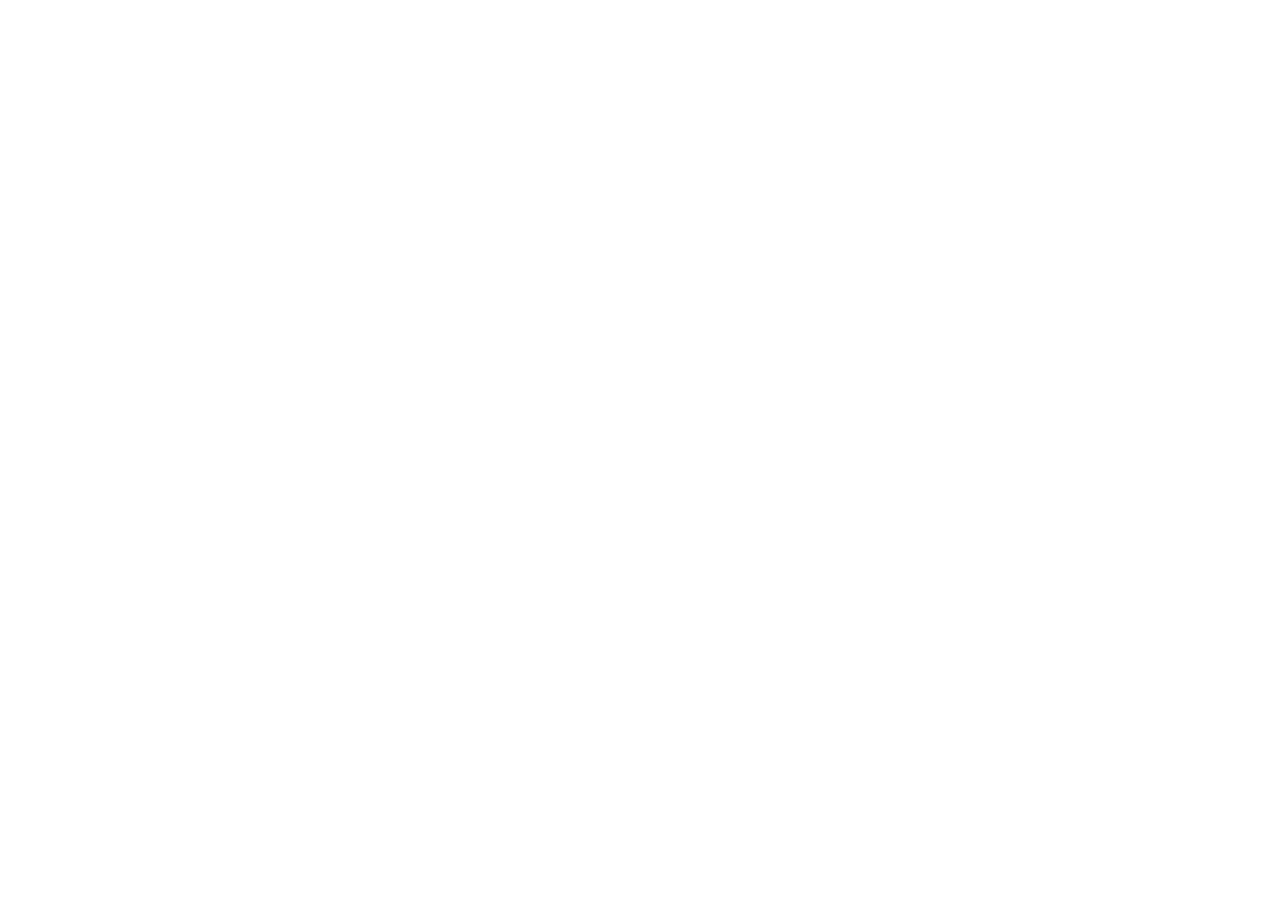
==== src/index.html @ 62981dbe "initial commit" ====
<!doctype html>
<html lang="en">
<head>
  <meta charset="utf-8">
  <title>AngularBasics</title>
  <base href="/">
  <meta name="viewport" content="width=device-width, initial-scale=1">
  <link rel="icon" type="image/x-icon" href="favicon.ico">
</head>
<body>
  <app-root></app-root>
</body>
</html>
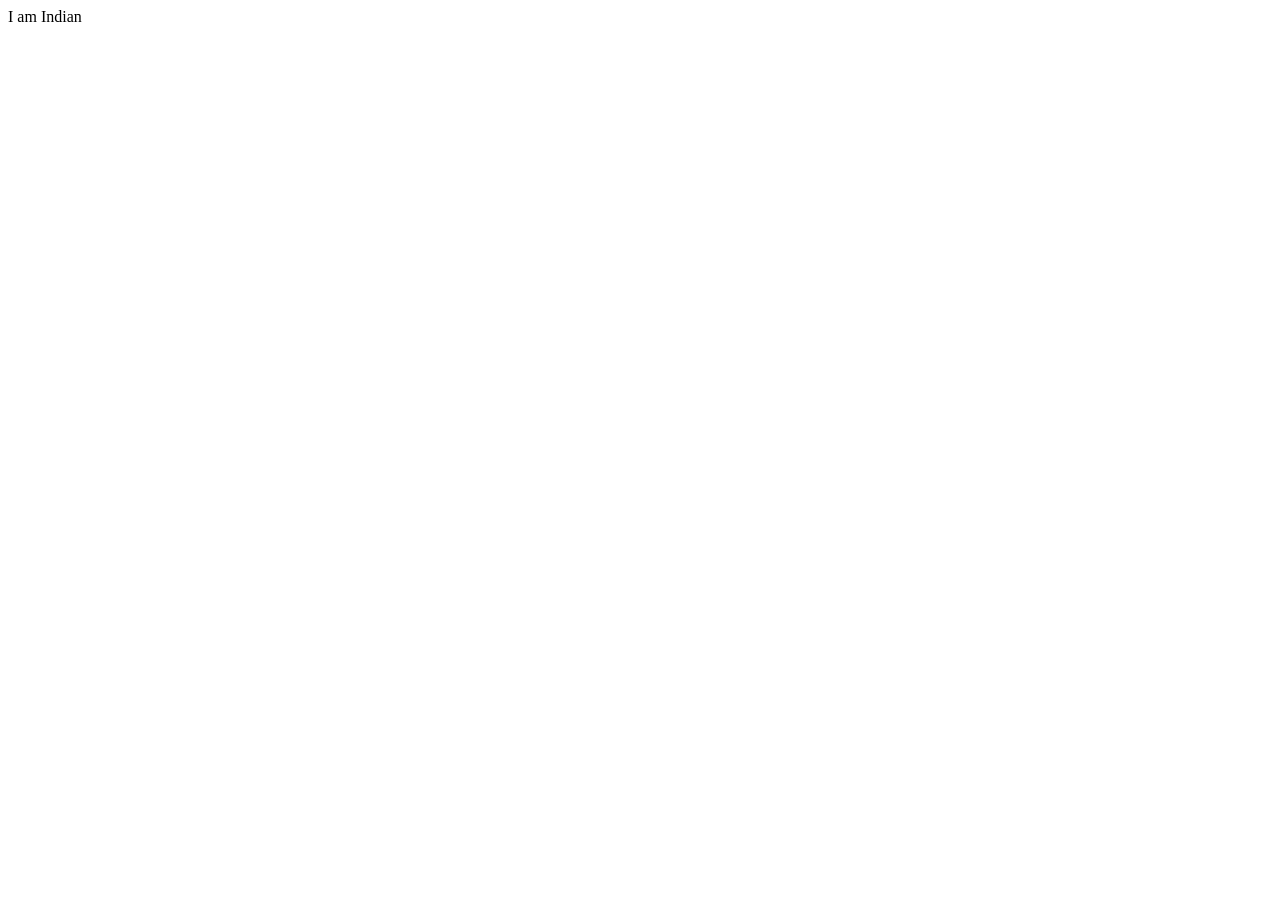
==== commit 2f4ebc92: "firstprogram" ====
--- a/src/index.html
+++ b/src/index.html
@@ -1,3 +1,4 @@
+
 <!doctype html>
 <html lang="en">
 <head>
@@ -9,5 +10,7 @@
 </head>
 <body>
   <app-root></app-root>
+  
+  <div>I am Indian</div>
 </body>
 </html>
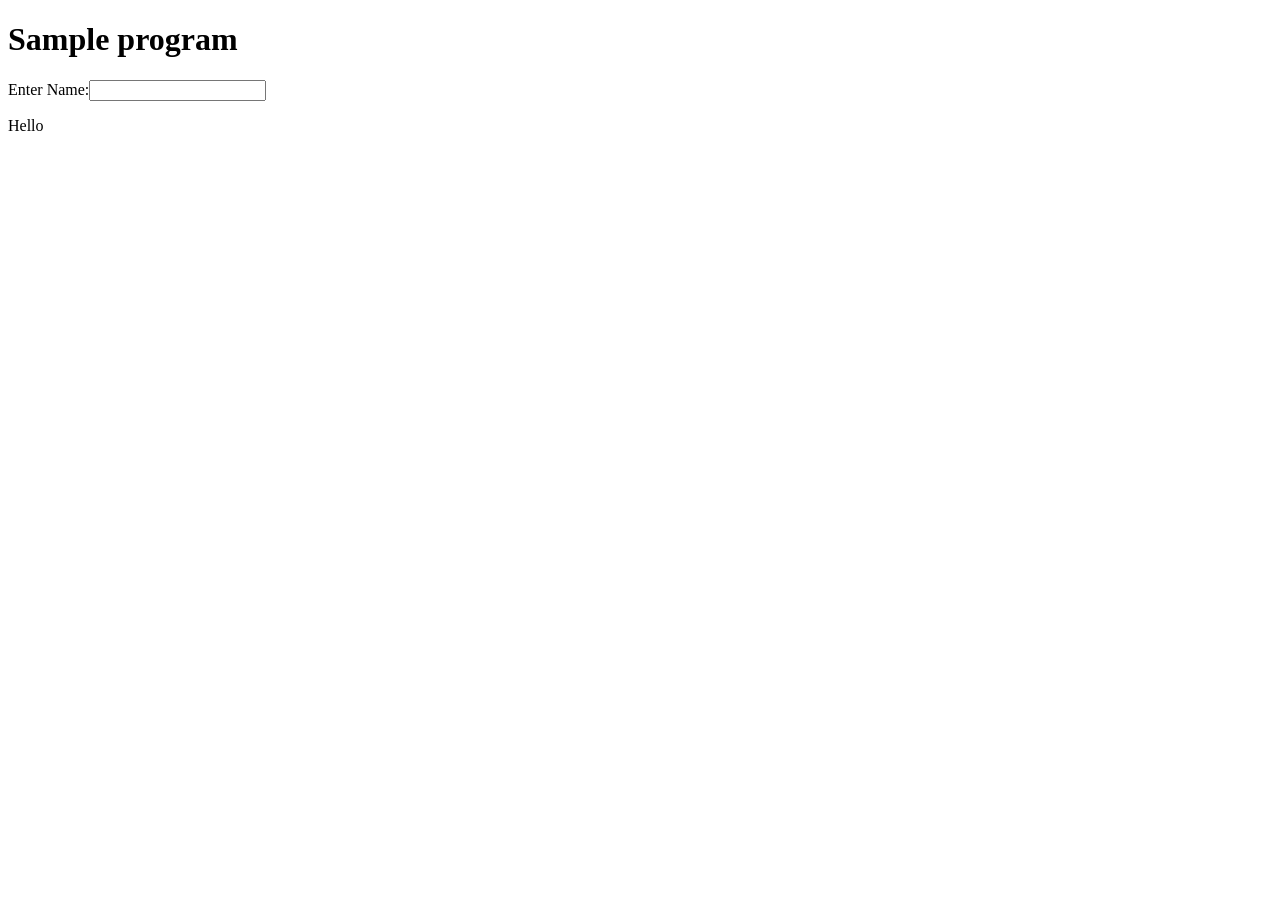
==== commit f0ab90e4: "ppractice" ====
--- a/src/index.html
+++ b/src/index.html
@@ -7,10 +7,15 @@
   <base href="/">
   <meta name="viewport" content="width=device-width, initial-scale=1">
   <link rel="icon" type="image/x-icon" href="favicon.ico">
-</head>
+  </head>
 <body>
-  <app-root></app-root>
+   <app-root></app-root> 
+   
+   <h1>Sample program</h1>
+  <div ng-app="">
+    <p>Enter Name:<input type="text" ng-model="name"></p>
+    <p>Hello<span ng-bind="name"></span></p>
+  </div>
   
-  <div>I am Indian</div>
 </body>
 </html>
